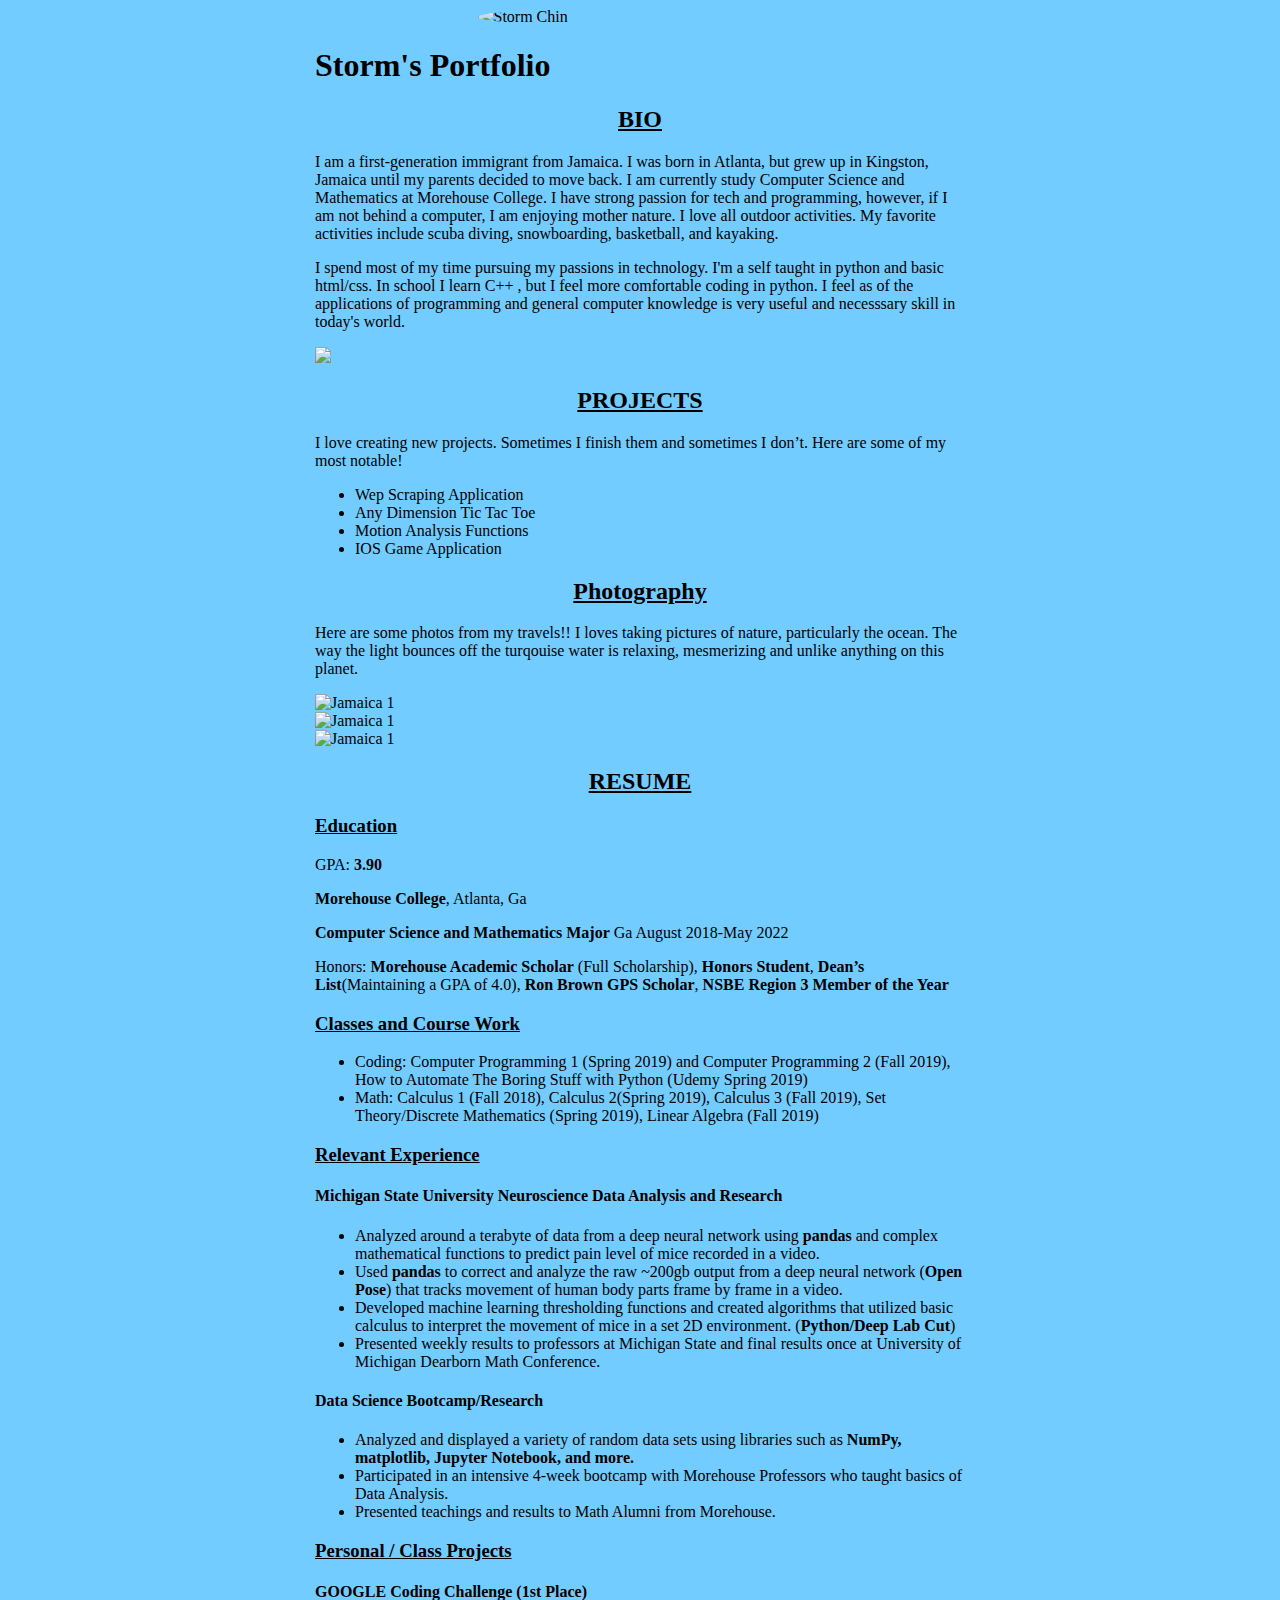
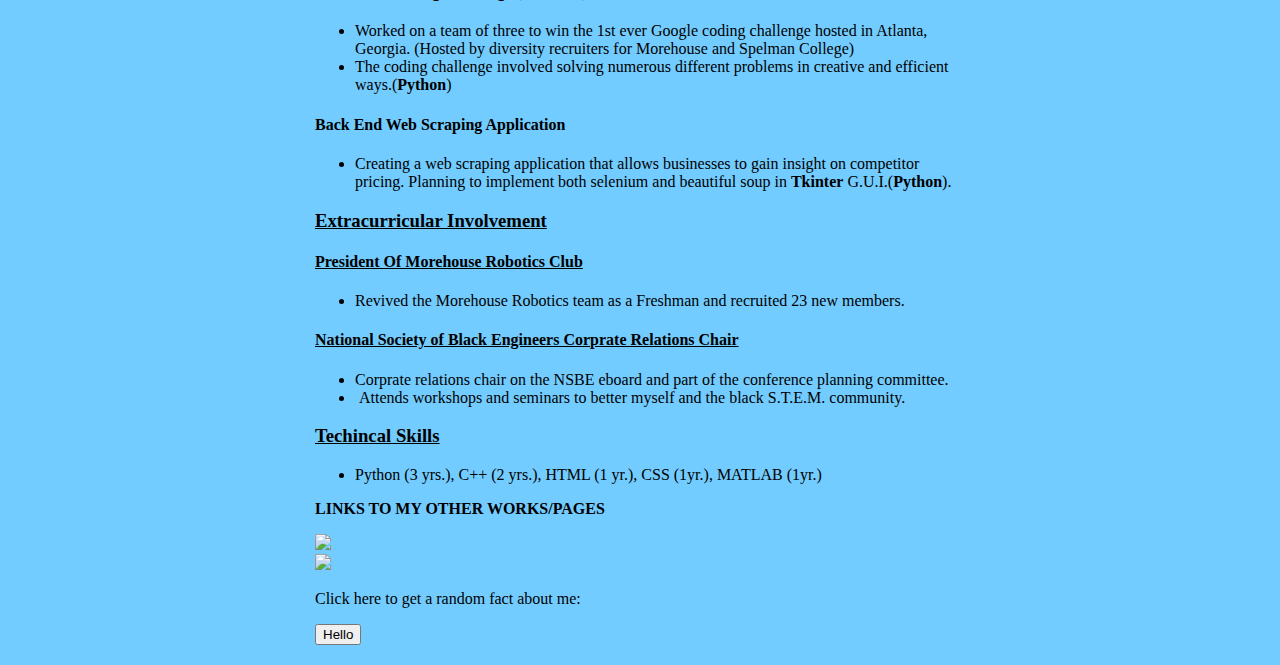
==== portfolio/src/main/webapp/index.html @ 2e929f8f "Change portfolio page because of small display error" ====
<!DOCTYPE html>
<html>
  <head>
    <meta charset="UTF-8">
    <title>Storm's Portfolio</title>
    <link rel="stylesheet" href="style.css">
    <script src="script.js"></script>
  </head>
  <body>
    <div id="content">
      <div><img src= "/images/headshotcropped.png" alt="Storm Chin" class="circular--square"><h1>Storm's Portfolio</h1></div>
      
      <h2 class="main">BIO</h2>
      <p>I am a first-generation immigrant from Jamaica. I was born in Atlanta, but grew up in Kingston, Jamaica until my parents decided to move back. I am currently study Computer Science and Mathematics at Morehouse College. I have strong passion for tech and programming, however, if I am not behind a computer, I am enjoying mother nature. I love all outdoor activities. My favorite activities include scuba diving, snowboarding, basketball, and kayaking.
      </p>
      <p>I spend most of my time pursuing my passions in technology. I'm a self taught in python and basic html/css. In school I learn C++ , but I feel more comfortable coding in python. I feel as of the applications of programming and general computer knowledge is very useful and necesssary skill in today's world.</p>
      <img src = "/images/pylogo.png">
      <h2 class="main">PROJECTS</h2>
      <p>I love creating new projects. Sometimes I finish them and sometimes I don’t. Here are some of my most notable!</p>
      
      <ul>
          <li>Wep Scraping Application</li>
          <li>Any Dimension Tic Tac Toe</li>
          <li>Motion Analysis Functions</li>
          <li>IOS Game Application</li>
      </ul>
      
      <h2 class="main">Photography</h2>
      <p>Here are some photos from my travels!! I loves taking pictures of nature, particularly the ocean. The way the light bounces off the turqouise water is relaxing, mesmerizing and unlike anything on this planet. </p>
    <div class="row">
    
    <div class="column">
        <img src="/images/jamaica1.jpg" alt="Jamaica 1" style="width:100%">
    </div>
    <div class="column">
        <img src="/images/jamaica2.jpg" alt="Jamaica 1" style="width:100%">
    </div>
    <div class="column">
        <img src="/images/jamaica3.jpg" alt="Jamaica 1" style="width:100%">
    </div>
    
    </div>
      <h2 class="main">RESUME</h2>
      <h3><u>Education</u></h3>
      <p>GPA: <b>3.90</b></p>
<p><b>Morehouse College</b>, Atlanta, Ga</p>
<p><b>Computer Science and Mathematics Major</b> Ga August 2018-May 2022</p>
<p>Honors: <b>Morehouse Academic Scholar</b> (Full Scholarship), <b>Honors Student</b>, <b>Dean’s List</b>(Maintaining a GPA of 4.0), <b>Ron Brown GPS Scholar</b>, <b>NSBE Region 3 Member of the Year</b>
</p>
<h3><u>Classes and Course Work</u></h3>

<ul>
    <li>Coding: Computer Programming 1 (Spring 2019) and Computer Programming 2 (Fall 2019), How to Automate The Boring Stuff with Python (Udemy Spring 2019)</li>
    <li>Math: Calculus 1 (Fall 2018), Calculus 2(Spring 2019), Calculus 3 (Fall 2019), Set Theory/Discrete Mathematics (Spring 2019), Linear Algebra (Fall 2019)</li>
</ul>

<h3><u>Relevant Experience</u></h3>
<h4><b>Michigan State University Neuroscience Data Analysis and Research</b></h4>
<ul>
    <li>Analyzed around a terabyte of data from a deep neural network using <b>pandas</b> and complex mathematical functions to predict pain level of mice recorded in a video.
    </li>
    <li>Used <b>pandas</b> to correct and analyze the raw ~200gb output from a deep neural network (<b>Open Pose</b>) that tracks movement of human body parts frame by frame in a video.</li>
    <li>Developed machine learning thresholding functions and created algorithms that utilized basic calculus to interpret the movement of mice in a set 2D environment. (<b>Python/Deep Lab Cut</b>)</li>
    <li>Presented weekly results to professors at Michigan State and final results once at University of Michigan Dearborn Math Conference.</li>
</ul>
<h4><b>Data Science Bootcamp/Research</b></h4>
<ul>
    <li>Analyzed and displayed a variety of random data sets using libraries such as <b>NumPy, matplotlib, Jupyter Notebook, and more.</b>
</li>
    <li>Participated in an intensive 4-week bootcamp with Morehouse Professors who taught basics of Data Analysis.</li>
    <li>Presented teachings and results to Math Alumni from Morehouse.</li>
</ul>
<h3><u>Personal / Class Projects</u></h3>
<h4><b>GOOGLE Coding Challenge (1st Place)</b></h4>
<ul>
    <li>Worked on a team of three to win the 1st ever Google coding challenge hosted in Atlanta, Georgia. (Hosted by diversity recruiters for Morehouse and Spelman College)</li>
    <li>The coding challenge involved solving numerous different problems in creative and efficient ways.(<b>Python</b>)</li>
</ul>
<h4><b>Back End Web Scraping Application</b></h4>
<ul>
    <li>Creating a web scraping application that allows businesses to gain insight on competitor pricing. Planning to implement both selenium and beautiful soup in <b>Tkinter</b> G.U.I.(<b>Python</b>).</li>
</ul>
<h3><u>Extracurricular Involvement</u></h3>
<h4><u><b>President Of Morehouse Robotics Club</b></u></h4>
<ul>
    <li>Revived the Morehouse Robotics team as a Freshman and recruited 23 new members. </li>
</ul>
<h4><u><b>National Society of Black Engineers Corprate Relations Chair</b></u></h4>
<ul>
    <li>Corprate relations chair on the NSBE eboard and part of the conference planning committee. </li>
    <li> Attends workshops and seminars to better myself and the black S.T.E.M. community.</li>
</ul>
<h3><u>Techincal Skills</u></h3>
<ul>
    <li>Python (3 yrs.), C++ (2 yrs.), HTML (1 yr.), CSS (1yr.), MATLAB (1yr.)</li>
</ul>
      <p><b>LINKS TO MY OTHER WORKS/PAGES</b></p>
      <div class="row">
        <div class="column"><a href="https://www.linkedin.com/in/storm-chin-3b518a16a" target="_blank"><img src="/images/linkedinlogo.png" width="50%"></a></div>
        <div class="column"><a href="https://github.com/stormchin" target="_blank"><img src="/images/githubLogo.png" width="50%"></a></div>
      </div>
      <p>Click here to get a random fact about me:</p>
      <button onclick="addRandomGreeting()">Hello</button>
      <div id="greeting-container"></div>
    </div>
  </body>
</html>
---- portfolio/src/main/webapp/style.css ----
#content 
{
  margin-left: auto;
  margin-right: auto;
  width: 650px;
}


#greeting-container 
{
  margin-top: 20px;
}

body
{
    background-color: rgba(0, 162, 255, 0.548);
}
.main
{
    color:black;
    font-weight:bold;
    text-decoration: underline;
    text-align: center;
}
.circular--square {
  border-radius: 60%;
  display: block;
  margin-left: auto;
  margin-right: auto;
  width: 50%;
}
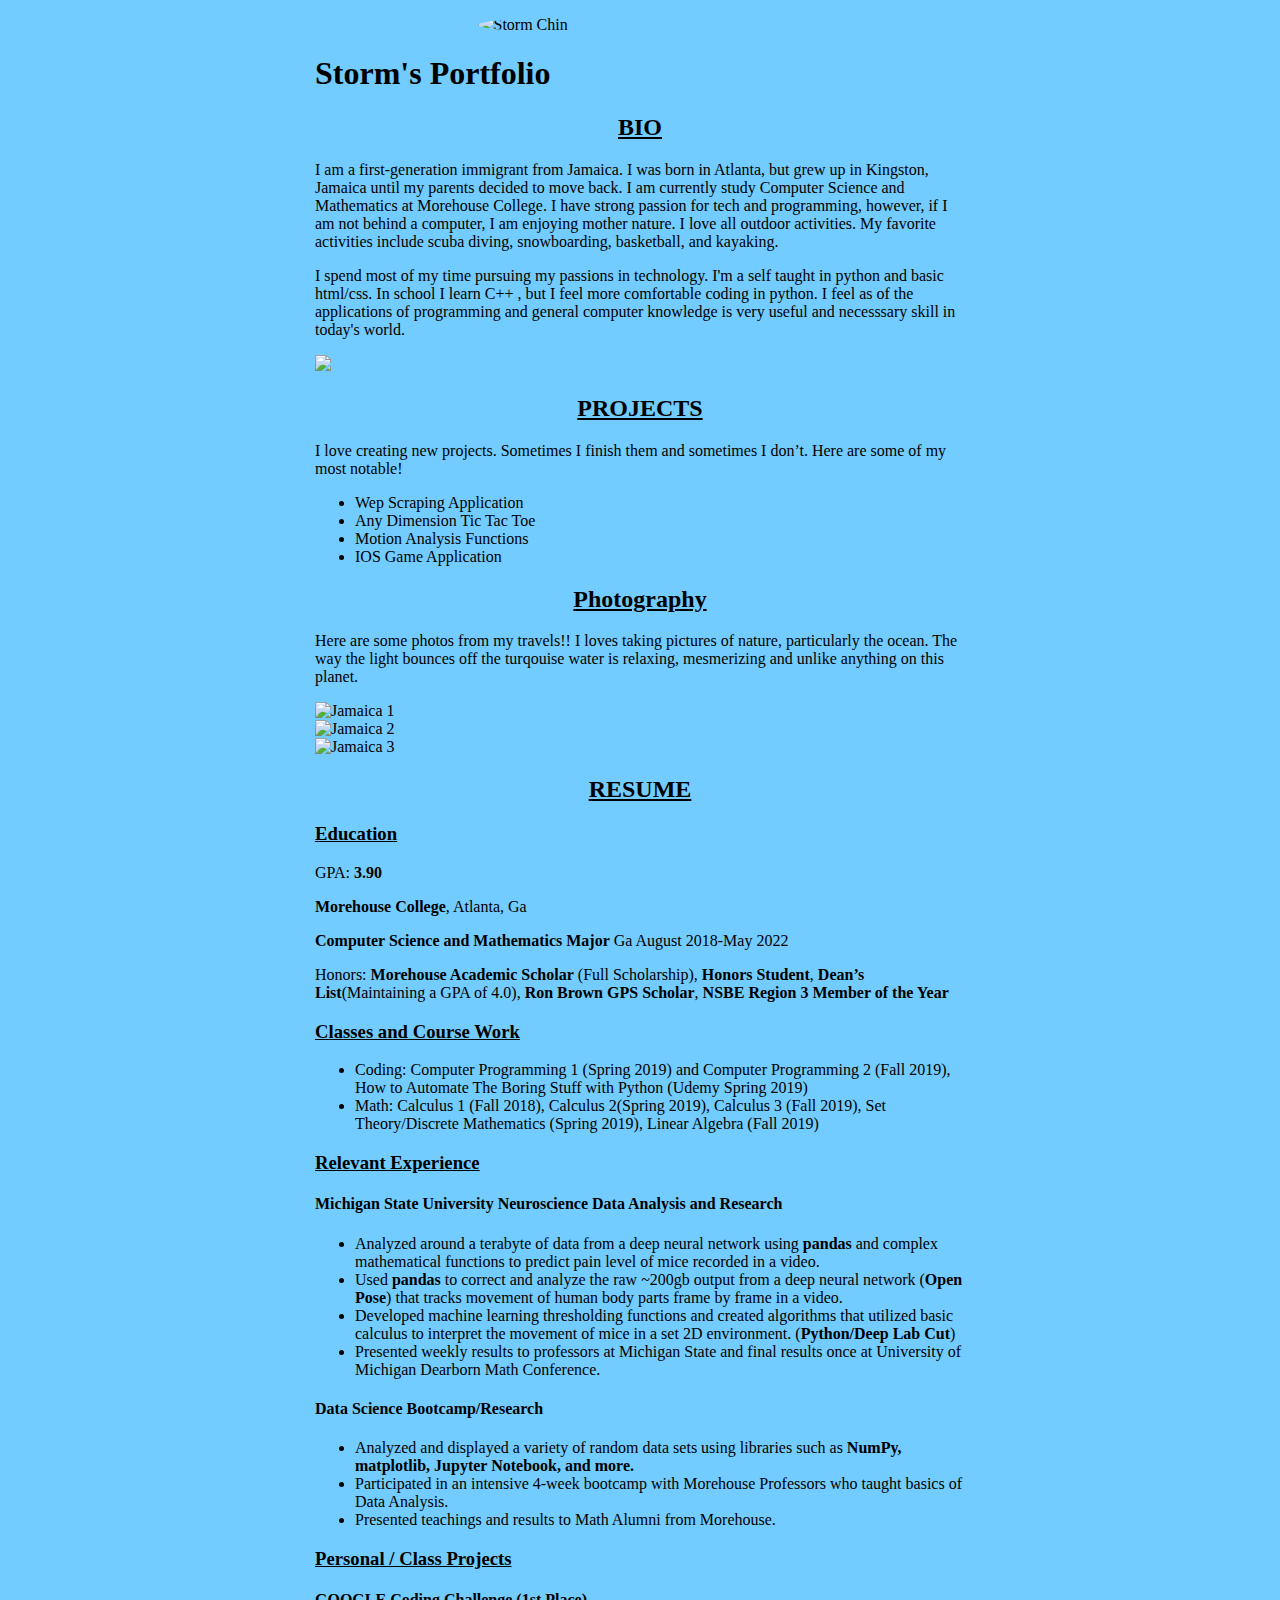
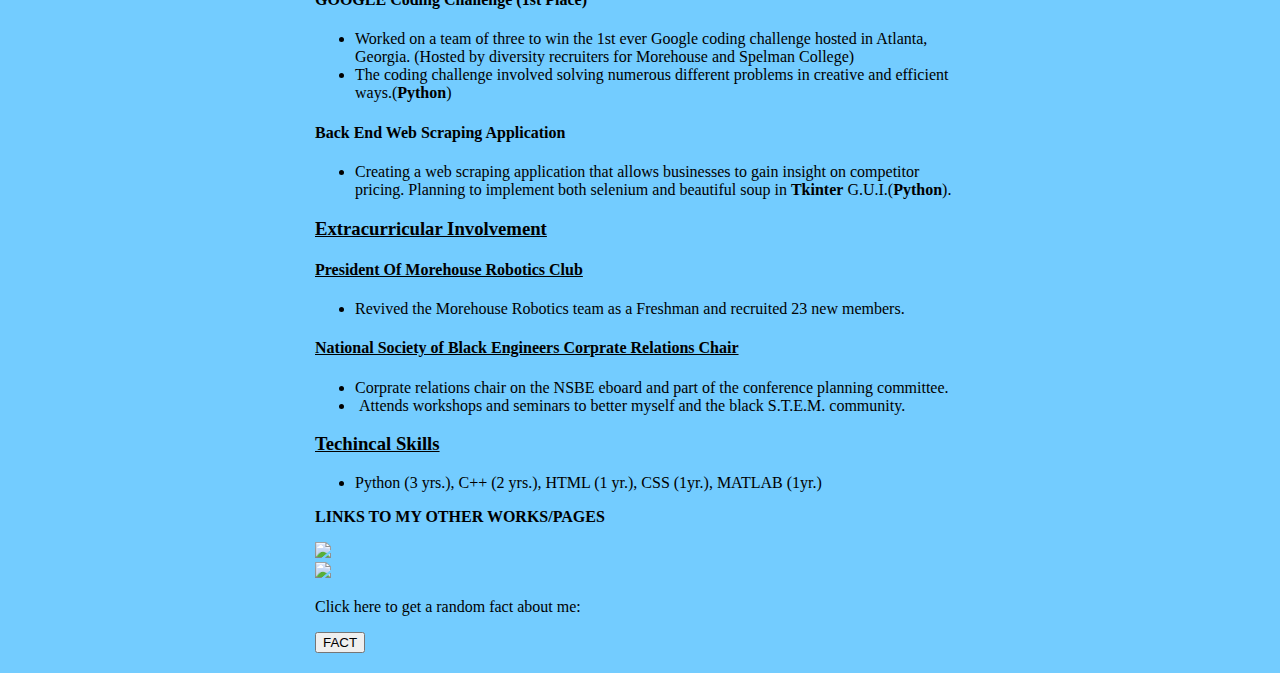
==== commit c1c4c8f0: "Update index.html to contain hello id in pararagraph tags so I can modify the inner text using javas" ====
--- a/portfolio/src/main/webapp/index.html
+++ b/portfolio/src/main/webapp/index.html
@@ -3,11 +3,13 @@
   <head>
     <meta charset="UTF-8">
     <title>Storm's Portfolio</title>
+    
     <link rel="stylesheet" href="style.css">
     <script src="script.js"></script>
   </head>
-  <body>
+  <body onload="getName()">
     <div id="content">
+      <p id="hello"></p>
       <div><img src= "/images/headshotcropped.png" alt="Storm Chin" class="circular--square"><h1>Storm's Portfolio</h1></div>
       
       <h2 class="main">BIO</h2>
@@ -33,10 +35,10 @@
         <img src="/images/jamaica1.jpg" alt="Jamaica 1" style="width:100%">
     </div>
     <div class="column">
-        <img src="/images/jamaica2.jpg" alt="Jamaica 1" style="width:100%">
+        <img src="/images/jamaica2.jpg" alt="Jamaica 2" style="width:100%">
     </div>
     <div class="column">
-        <img src="/images/jamaica3.jpg" alt="Jamaica 1" style="width:100%">
+        <img src="/images/jamaica3.jpg" alt="Jamaica 3" style="width:100%">
     </div>
     
     </div>
@@ -100,8 +102,9 @@
         <div class="column"><a href="https://github.com/stormchin" target="_blank"><img src="/images/githubLogo.png" width="50%"></a></div>
       </div>
       <p>Click here to get a random fact about me:</p>
-      <button onclick="addRandomGreeting()">Hello</button>
+      <button onclick="addRandomGreeting()">FACT</button>
       <div id="greeting-container"></div>
     </div>
+    
   </body>
 </html>
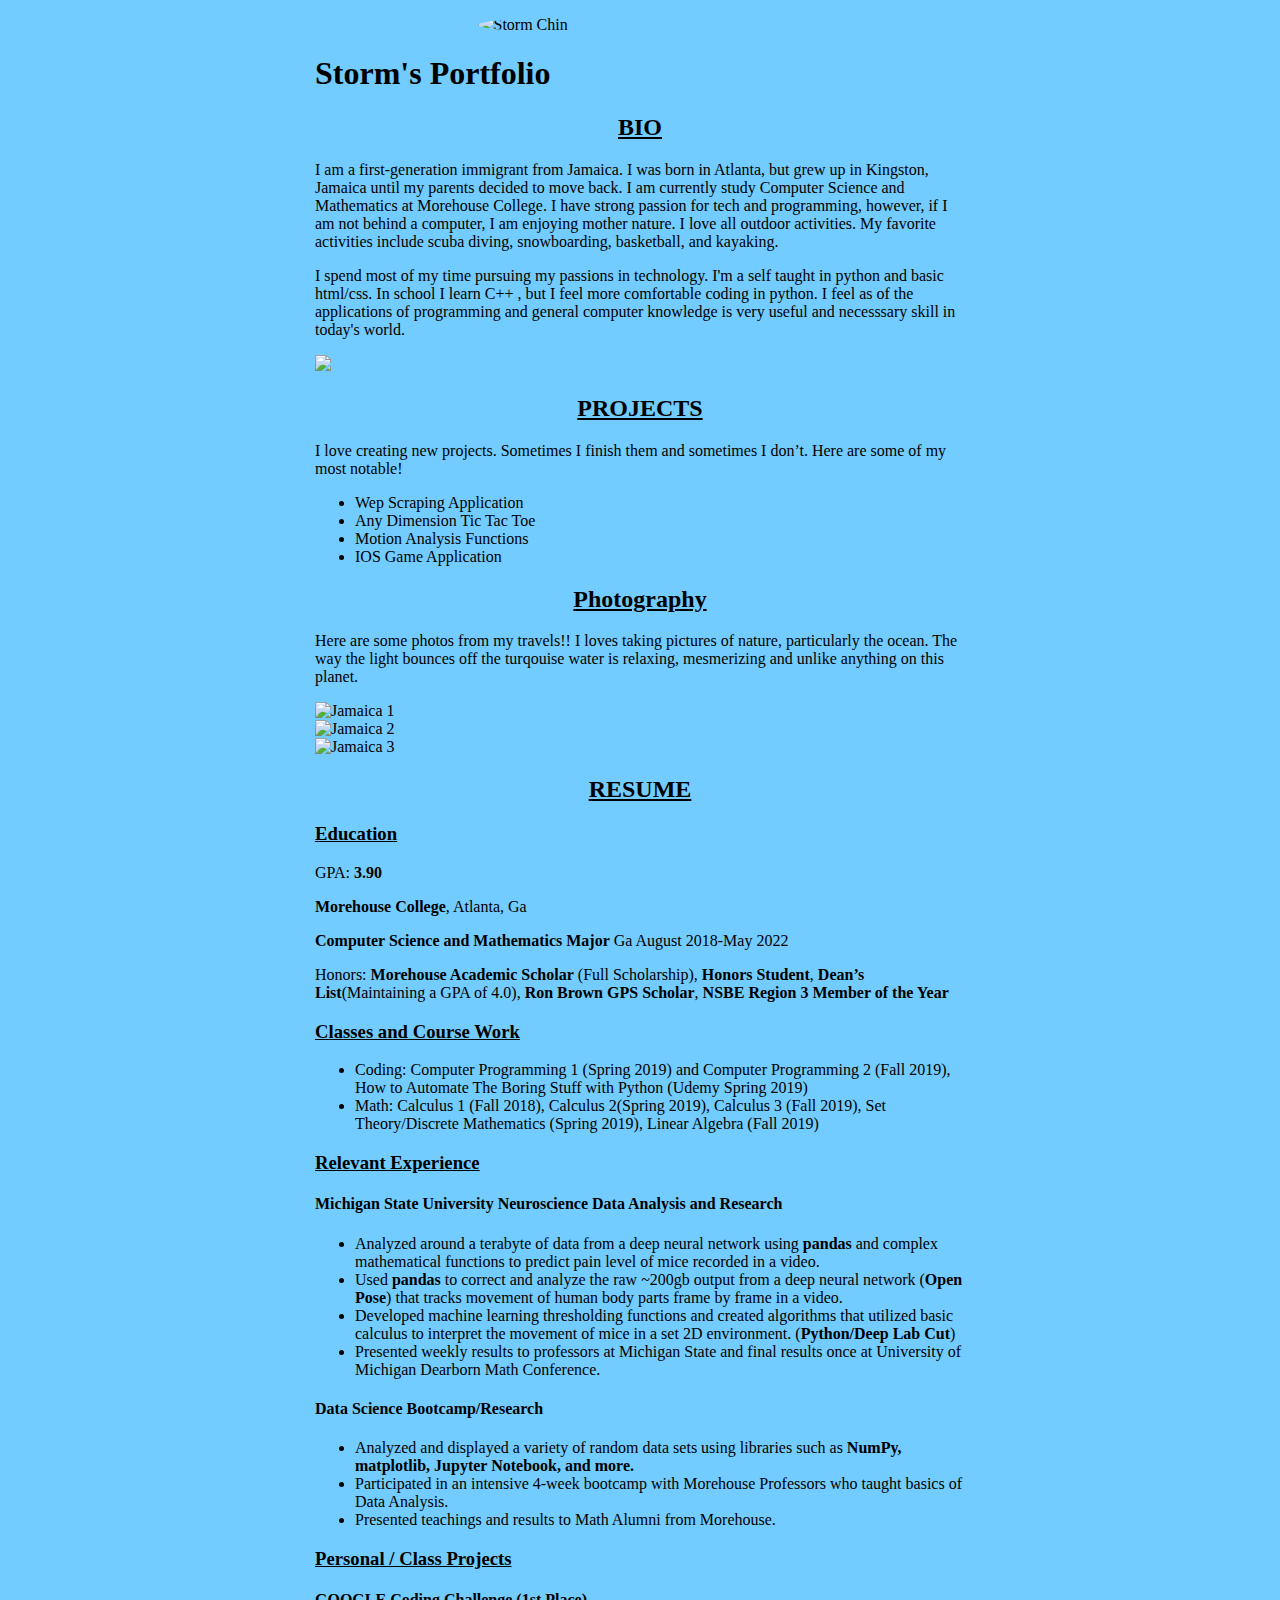
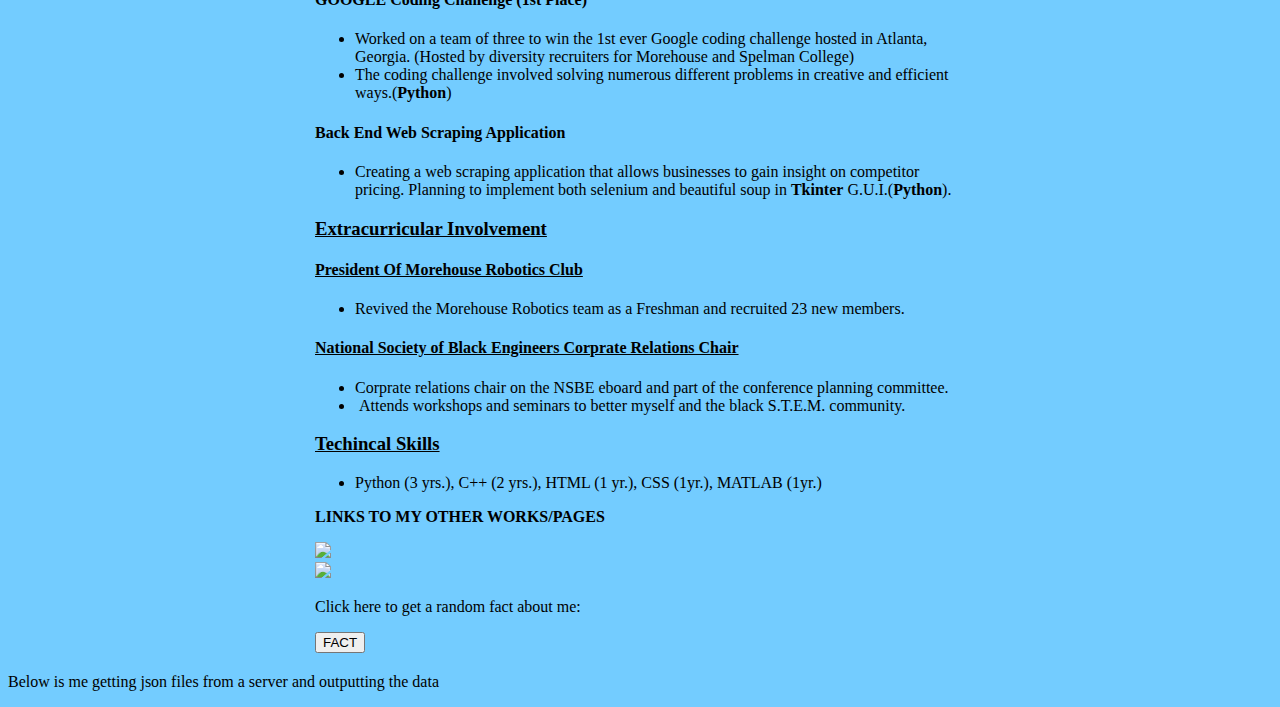
==== commit 9be7a189: "Add javascript that parses through json response when /data is requested when page is loaded with ge" ====
--- a/portfolio/src/main/webapp/index.html
+++ b/portfolio/src/main/webapp/index.html
@@ -105,6 +105,7 @@
       <button onclick="addRandomGreeting()">FACT</button>
       <div id="greeting-container"></div>
     </div>
-    
+    <p>Below is me getting json files from a server and outputting the data</p>
+    <ul id="messages"></ul>
   </body>
 </html>
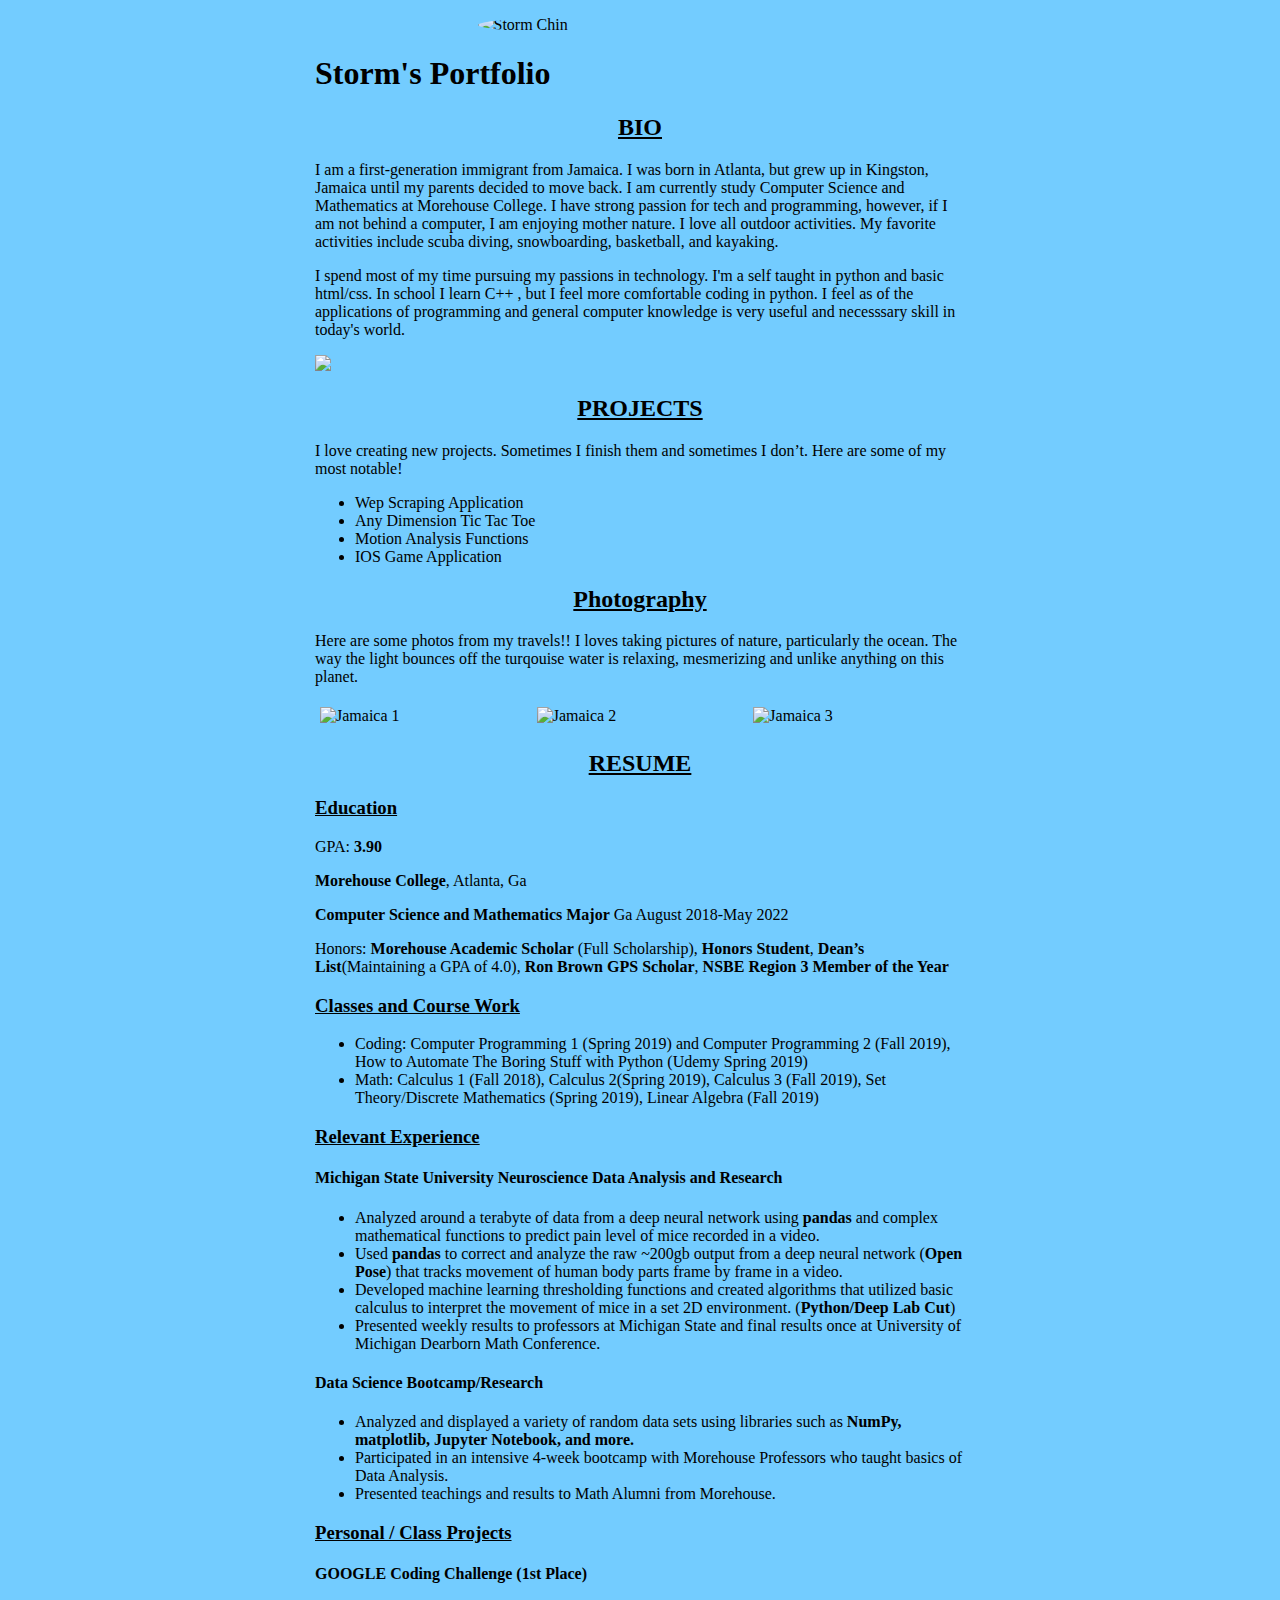
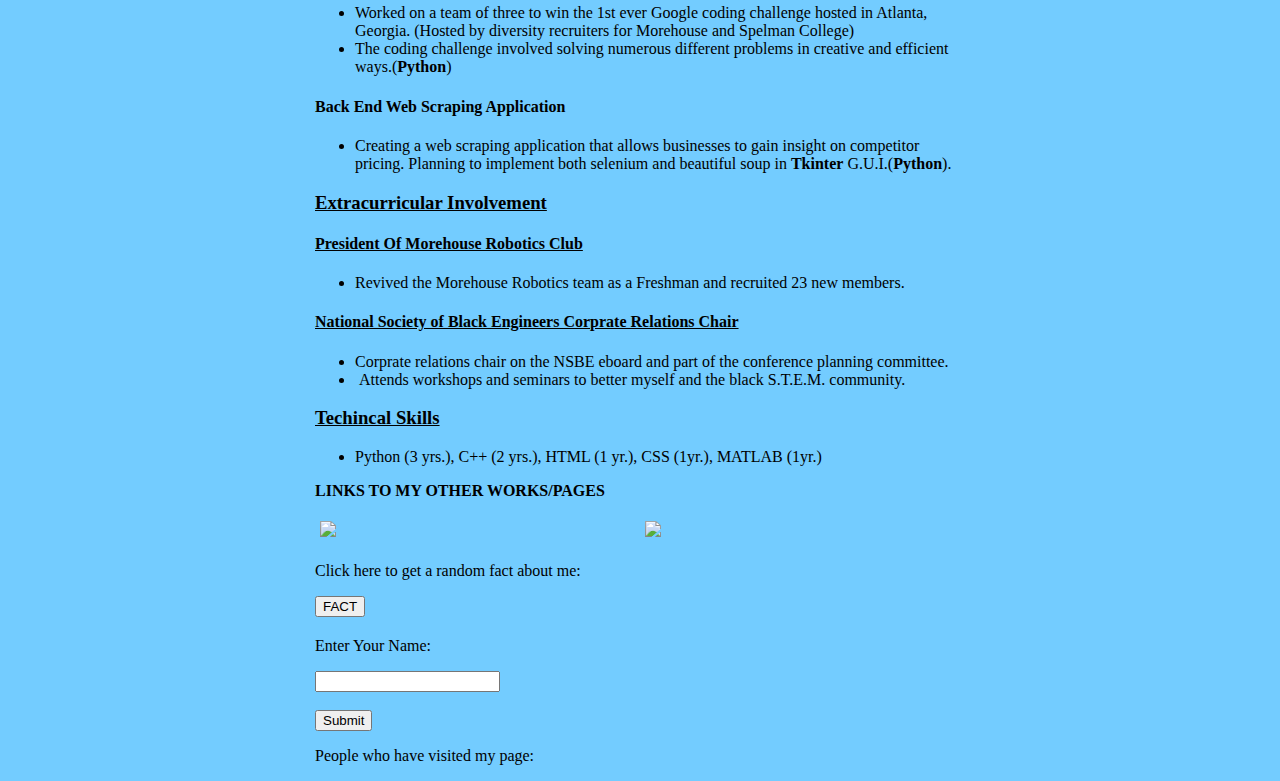
==== commit e7582246: "Add comment box and submit button" ====
--- a/portfolio/src/main/webapp/index.html
+++ b/portfolio/src/main/webapp/index.html
@@ -104,8 +104,14 @@
       <p>Click here to get a random fact about me:</p>
       <button onclick="addRandomGreeting()">FACT</button>
       <div id="greeting-container"></div>
+    <form action="/data" method="POST">
+      <p>Enter Your Name:</p>
+      <input type="text" name ="name_input">
+      <br/><br/>
+      <input type="submit"/>
+    </form>
+    <p>People who have visited my page:</p>
+    <ul id="messages"></ul>
     </div>
-    <p>Below is me getting json files from a server and outputting the data</p>
-    <ul id="messages"></ul>
   </body>
 </html>
--- a/portfolio/src/main/webapp/style.css
+++ b/portfolio/src/main/webapp/style.css
@@ -32,3 +32,11 @@
   width: 50%;
 }
 
+.row {
+  display: flex;
+}
+
+.column {
+  flex: 33.33%;
+  padding: 5px;
+}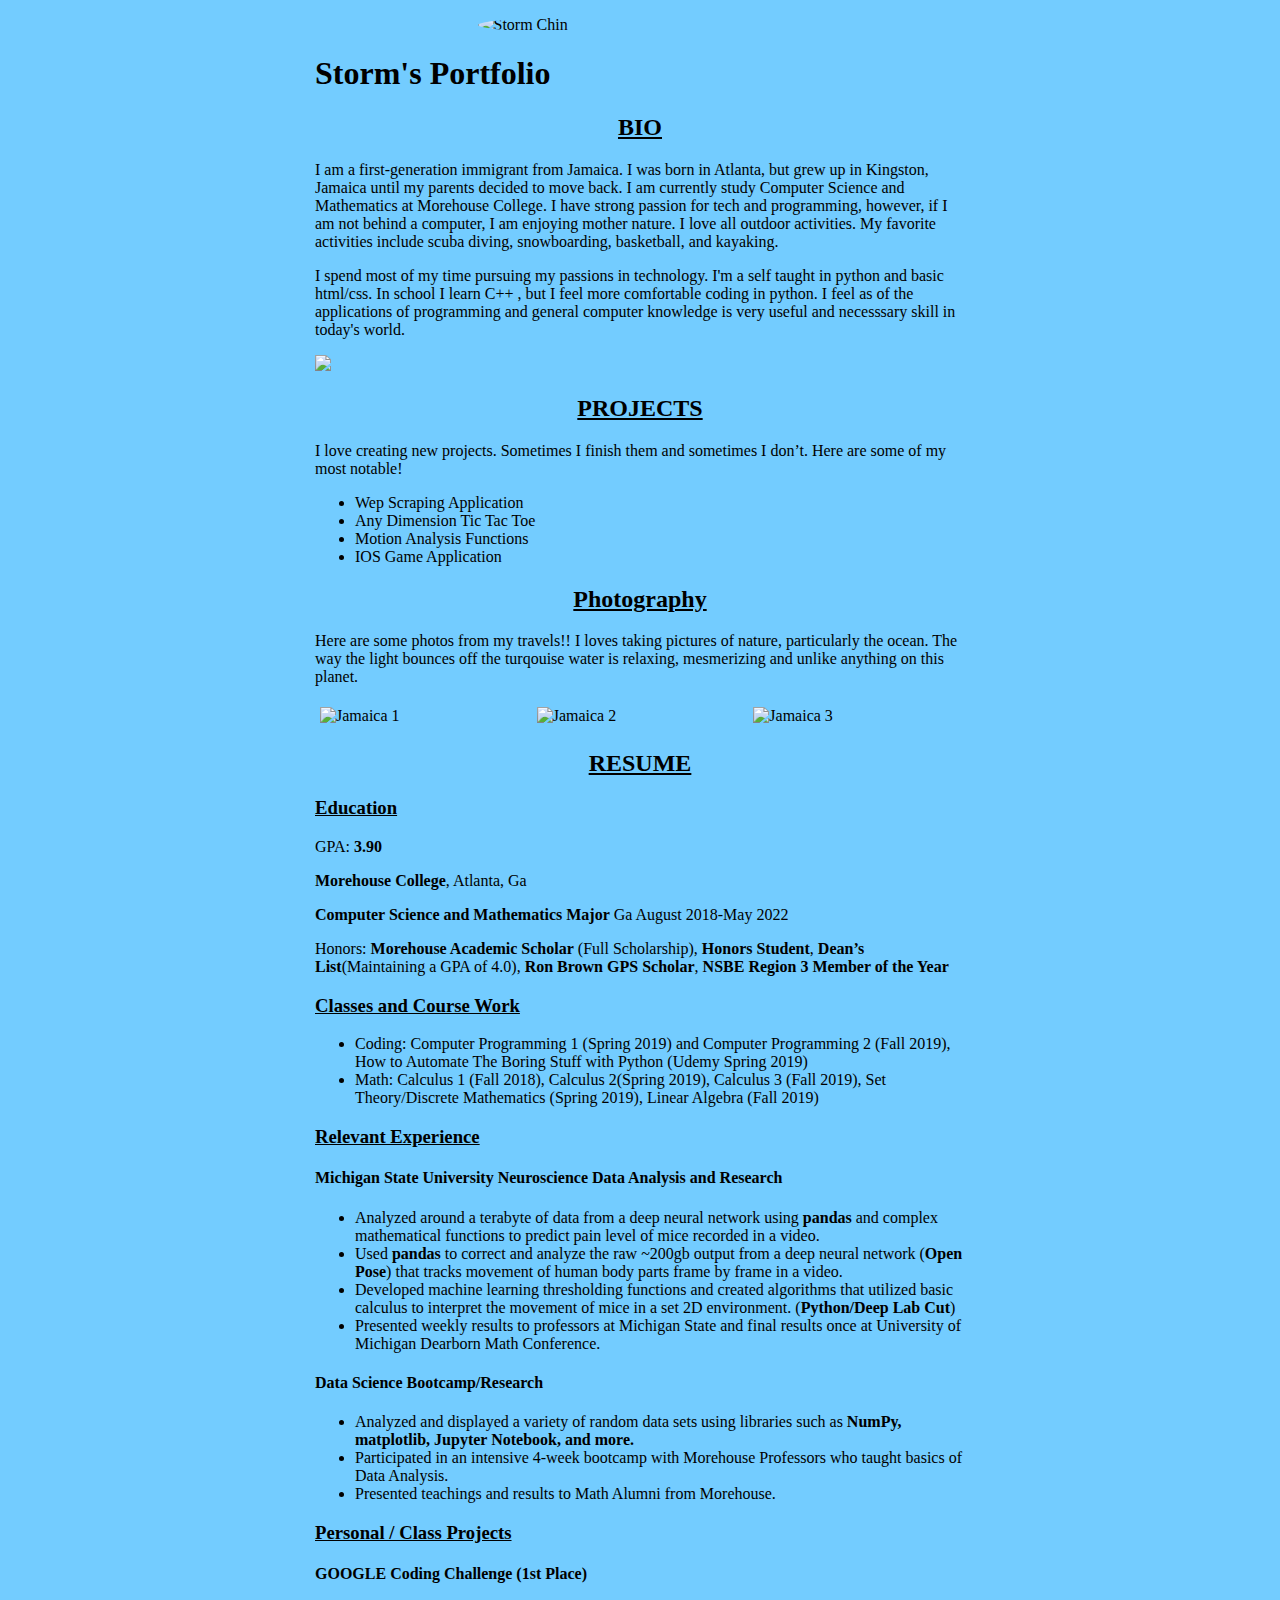
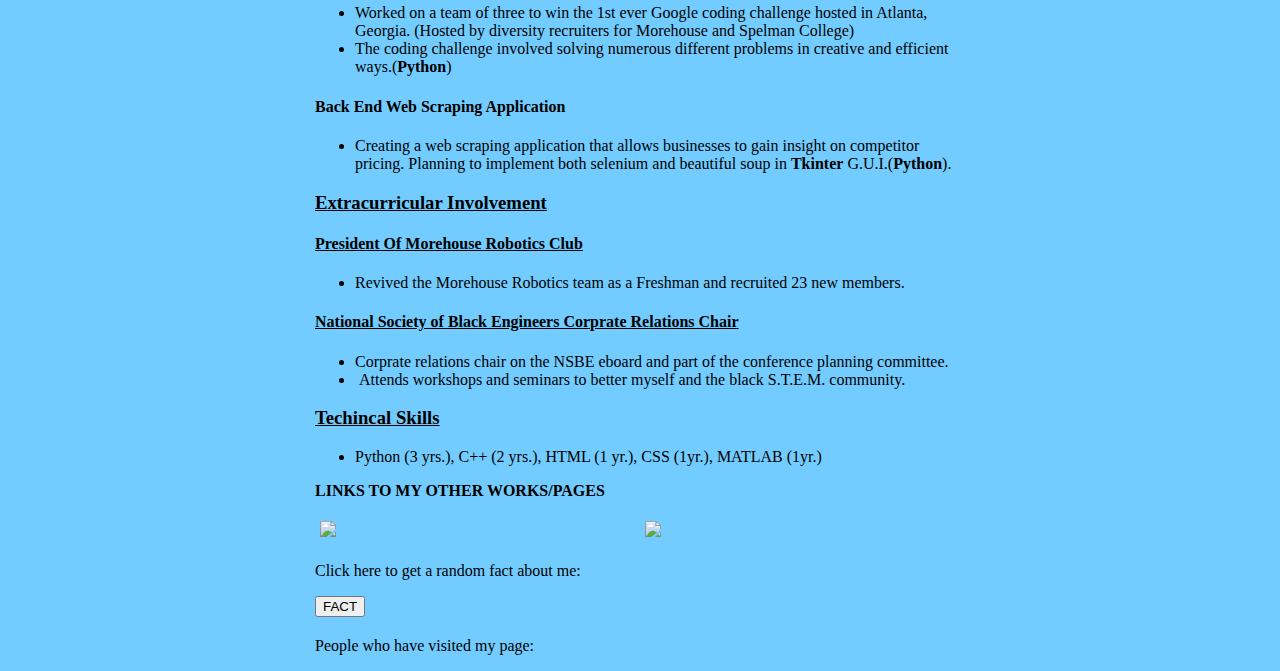
==== commit 0f164b5b: "Week 3 part 2 allow user to login before commenting" ====
--- a/portfolio/src/main/webapp/index.html
+++ b/portfolio/src/main/webapp/index.html
@@ -7,7 +7,7 @@
     <link rel="stylesheet" href="style.css">
     <script src="script.js"></script>
   </head>
-  <body onload="getName()">
+  <body onload="getName(); getLogin()">
     <div id="content">
       <p id="hello"></p>
       <div><img src= "/images/headshotcropped.png" alt="Storm Chin" class="circular--square"><h1>Storm's Portfolio</h1></div>
@@ -104,14 +104,9 @@
       <p>Click here to get a random fact about me:</p>
       <button onclick="addRandomGreeting()">FACT</button>
       <div id="greeting-container"></div>
-    <form action="/data" method="POST">
-      <p>Enter Your Name:</p>
-      <input type="text" name ="name_input">
-      <br/><br/>
-      <input type="submit"/>
-    </form>
+      <div id="loginForm"></div>
     <p>People who have visited my page:</p>
     <ul id="messages"></ul>
     </div>
   </body>
-</html>
+</html>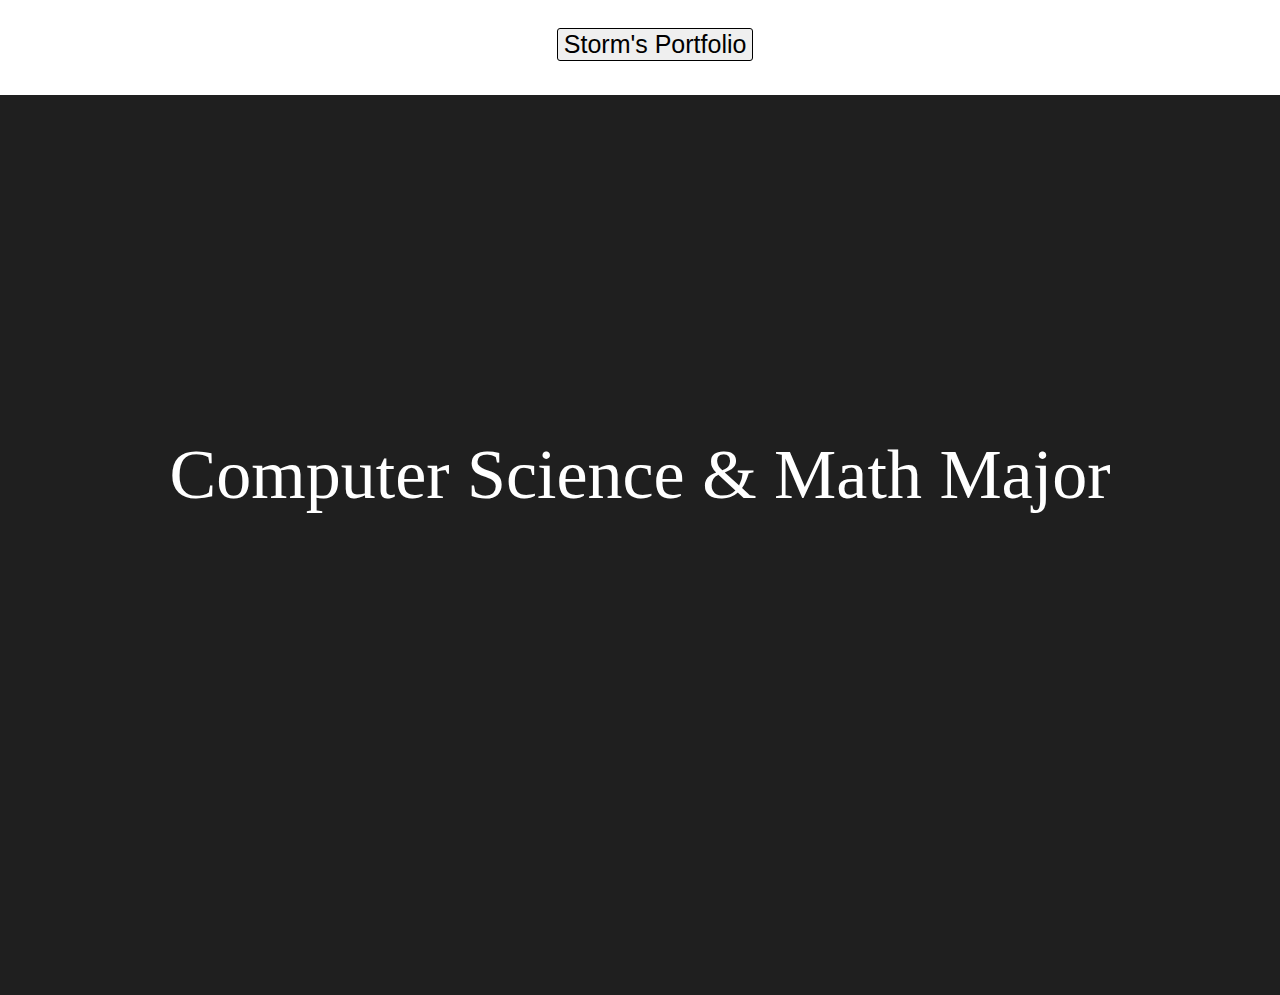
==== commit 1dae53b1: "Add multiple pages, navigation bar, and landing page" ====
--- a/portfolio/src/main/webapp/index.html
+++ b/portfolio/src/main/webapp/index.html
@@ -1,112 +1,19 @@
 <!DOCTYPE html>
-<html>
-  <head>
+<html lang="en">
+<head>
     <meta charset="UTF-8">
+    <meta name="viewport" content="width=device-width, intial-scale=1.0">
+    <meta http-equiv="X-UA Compatible" content="ie=edge">
     <title>Storm's Portfolio</title>
-    
-    <link rel="stylesheet" href="style.css">
-    <script src="script.js"></script>
-  </head>
-  <body onload="getName(); getLogin()">
-    <div id="content">
-      <p id="hello"></p>
-      <div><img src= "/images/headshotcropped.png" alt="Storm Chin" class="circular--square"><h1>Storm's Portfolio</h1></div>
-      
-      <h2 class="main">BIO</h2>
-      <p>I am a first-generation immigrant from Jamaica. I was born in Atlanta, but grew up in Kingston, Jamaica until my parents decided to move back. I am currently study Computer Science and Mathematics at Morehouse College. I have strong passion for tech and programming, however, if I am not behind a computer, I am enjoying mother nature. I love all outdoor activities. My favorite activities include scuba diving, snowboarding, basketball, and kayaking.
-      </p>
-      <p>I spend most of my time pursuing my passions in technology. I'm a self taught in python and basic html/css. In school I learn C++ , but I feel more comfortable coding in python. I feel as of the applications of programming and general computer knowledge is very useful and necesssary skill in today's world.</p>
-      <img src = "/images/pylogo.png">
-      <h2 class="main">PROJECTS</h2>
-      <p>I love creating new projects. Sometimes I finish them and sometimes I don’t. Here are some of my most notable!</p>
-      
-      <ul>
-          <li>Wep Scraping Application</li>
-          <li>Any Dimension Tic Tac Toe</li>
-          <li>Motion Analysis Functions</li>
-          <li>IOS Game Application</li>
-      </ul>
-      
-      <h2 class="main">Photography</h2>
-      <p>Here are some photos from my travels!! I loves taking pictures of nature, particularly the ocean. The way the light bounces off the turqouise water is relaxing, mesmerizing and unlike anything on this planet. </p>
-    <div class="row">
-    
-    <div class="column">
-        <img src="/images/jamaica1.jpg" alt="Jamaica 1" style="width:100%">
-    </div>
-    <div class="column">
-        <img src="/images/jamaica2.jpg" alt="Jamaica 2" style="width:100%">
-    </div>
-    <div class="column">
-        <img src="/images/jamaica3.jpg" alt="Jamaica 3" style="width:100%">
-    </div>
-    
-    </div>
-      <h2 class="main">RESUME</h2>
-      <h3><u>Education</u></h3>
-      <p>GPA: <b>3.90</b></p>
-<p><b>Morehouse College</b>, Atlanta, Ga</p>
-<p><b>Computer Science and Mathematics Major</b> Ga August 2018-May 2022</p>
-<p>Honors: <b>Morehouse Academic Scholar</b> (Full Scholarship), <b>Honors Student</b>, <b>Dean’s List</b>(Maintaining a GPA of 4.0), <b>Ron Brown GPS Scholar</b>, <b>NSBE Region 3 Member of the Year</b>
-</p>
-<h3><u>Classes and Course Work</u></h3>
-
-<ul>
-    <li>Coding: Computer Programming 1 (Spring 2019) and Computer Programming 2 (Fall 2019), How to Automate The Boring Stuff with Python (Udemy Spring 2019)</li>
-    <li>Math: Calculus 1 (Fall 2018), Calculus 2(Spring 2019), Calculus 3 (Fall 2019), Set Theory/Discrete Mathematics (Spring 2019), Linear Algebra (Fall 2019)</li>
-</ul>
-
-<h3><u>Relevant Experience</u></h3>
-<h4><b>Michigan State University Neuroscience Data Analysis and Research</b></h4>
-<ul>
-    <li>Analyzed around a terabyte of data from a deep neural network using <b>pandas</b> and complex mathematical functions to predict pain level of mice recorded in a video.
-    </li>
-    <li>Used <b>pandas</b> to correct and analyze the raw ~200gb output from a deep neural network (<b>Open Pose</b>) that tracks movement of human body parts frame by frame in a video.</li>
-    <li>Developed machine learning thresholding functions and created algorithms that utilized basic calculus to interpret the movement of mice in a set 2D environment. (<b>Python/Deep Lab Cut</b>)</li>
-    <li>Presented weekly results to professors at Michigan State and final results once at University of Michigan Dearborn Math Conference.</li>
-</ul>
-<h4><b>Data Science Bootcamp/Research</b></h4>
-<ul>
-    <li>Analyzed and displayed a variety of random data sets using libraries such as <b>NumPy, matplotlib, Jupyter Notebook, and more.</b>
-</li>
-    <li>Participated in an intensive 4-week bootcamp with Morehouse Professors who taught basics of Data Analysis.</li>
-    <li>Presented teachings and results to Math Alumni from Morehouse.</li>
-</ul>
-<h3><u>Personal / Class Projects</u></h3>
-<h4><b>GOOGLE Coding Challenge (1st Place)</b></h4>
-<ul>
-    <li>Worked on a team of three to win the 1st ever Google coding challenge hosted in Atlanta, Georgia. (Hosted by diversity recruiters for Morehouse and Spelman College)</li>
-    <li>The coding challenge involved solving numerous different problems in creative and efficient ways.(<b>Python</b>)</li>
-</ul>
-<h4><b>Back End Web Scraping Application</b></h4>
-<ul>
-    <li>Creating a web scraping application that allows businesses to gain insight on competitor pricing. Planning to implement both selenium and beautiful soup in <b>Tkinter</b> G.U.I.(<b>Python</b>).</li>
-</ul>
-<h3><u>Extracurricular Involvement</u></h3>
-<h4><u><b>President Of Morehouse Robotics Club</b></u></h4>
-<ul>
-    <li>Revived the Morehouse Robotics team as a Freshman and recruited 23 new members. </li>
-</ul>
-<h4><u><b>National Society of Black Engineers Corprate Relations Chair</b></u></h4>
-<ul>
-    <li>Corprate relations chair on the NSBE eboard and part of the conference planning committee. </li>
-    <li> Attends workshops and seminars to better myself and the black S.T.E.M. community.</li>
-</ul>
-<h3><u>Techincal Skills</u></h3>
-<ul>
-    <li>Python (3 yrs.), C++ (2 yrs.), HTML (1 yr.), CSS (1yr.), MATLAB (1yr.)</li>
-</ul>
-      <p><b>LINKS TO MY OTHER WORKS/PAGES</b></p>
-      <div class="row">
-        <div class="column"><a href="https://www.linkedin.com/in/storm-chin-3b518a16a" target="_blank"><img src="/images/linkedinlogo.png" width="50%"></a></div>
-        <div class="column"><a href="https://github.com/stormchin" target="_blank"><img src="/images/githubLogo.png" width="50%"></a></div>
-      </div>
-      <p>Click here to get a random fact about me:</p>
-      <button onclick="addRandomGreeting()">FACT</button>
-      <div id="greeting-container"></div>
-      <div id="loginForm"></div>
-    <p>People who have visited my page:</p>
-    <ul id="messages"></ul>
-    </div>
-  </body>
+    <link rel="stylesheet" href="style1.css">
+</head>
+<body>
+    <div class="intro-footer"><button type="button" onclick="window.location.href = '/home.html';">Storm's Portfolio</button></div>
+    <slider>
+        <slide><p>Computer Science & Math Major</p></slide>
+        <slide><p>Web Developer</p></slide>
+        <slide><p>Machine Learning Researcher</p></slide>
+        <slide><p>Technology Enthusiast</p></slide>
+    </slider>
+</body>
 </html>--- a/portfolio/src/main/webapp/style1.css
+++ b/portfolio/src/main/webapp/style1.css
@@ -0,0 +1,111 @@
+html, body
+{
+    width: 100%;
+    height: 100%;
+    padding: 0;
+    margin: 0px;
+}
+
+slider 
+{
+    display: block;
+    width: 100%;
+    height: 100%;
+    background-color: #1f1f1f;
+    overflow: hidden;
+}
+
+slider > * 
+{
+    position: absolute;
+    display: block;
+    width: 100%;
+    height: 100%;
+    background: #1f1f1f;
+    animation: slide 12s infinite;
+    overflow: hidden;
+
+}
+
+slide:nth-child(1)
+{
+    left: 0%;
+    animation-delay: -1s;
+    background-image: url(/images/1.png);
+    background-size: cover;
+    background-position: center;
+
+}
+slide:nth-child(2)
+{
+    left: 100%;
+    animation-delay: 2s;
+    background-image: url(/images/3.png);
+    background-size: cover;
+    background-position: center;
+
+}
+slide:nth-child(3)
+{
+    left: 100%;
+    animation-delay: 5s;
+    background-image: url(/images/2.png);
+    background-size: cover;
+    background-position: center;
+
+}
+slide:nth-child(4)
+{
+    left: 100%;
+    animation-delay: 8s;
+    background-image: url(/images/4.png);
+    background-size: cover;
+    background-position: center;
+
+}
+
+slide p
+{
+    font-family: Montserrat;
+    font-size: 70px;
+    text-align: center;
+    display: inline-block;
+    width: 100%;
+    margin-top: 340px;
+    color: white;
+}
+
+@keyframes slide
+{
+    0% { left: 100%; width: 100%;}
+    5% { left: 0%;}
+    25%{ left: 0%;}
+    30% {left: -100%; width: 100%;}
+    30.0001% { left: -100%; width:0%}
+    100% { left: 100%; width: 0%;}
+}
+
+.intro-footer
+{
+    background-color: rgb(255, 255, 255);
+    height: 55px;
+    width: 100%;
+    display: block;
+    margin-bottom: 40px;
+}
+
+button{
+    position:relative;
+    top:50%; 
+    left:43.5%;
+    border-radius: 3px;
+    border: 1px solid black;
+    font-size: 25px;
+}
+
+button:hover 
+{
+  background-color: rgb(95, 90, 90); /* Green */
+  color: white;
+  box-shadow: 0 12px 16px 0 rgba(0,0,0,0.24), 0 17px 50px 0 rgba(0,0,0,0.19);
+}